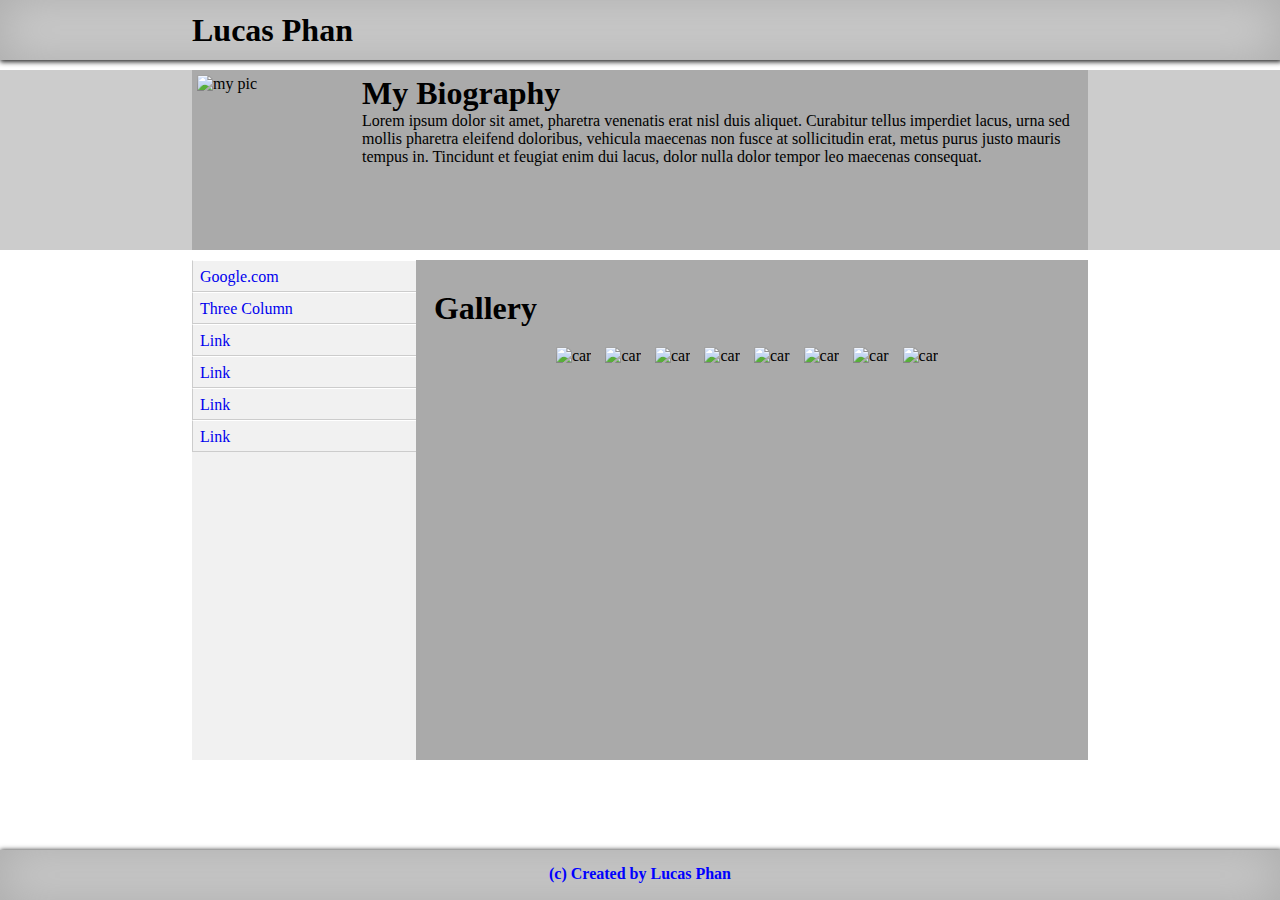
==== index.html @ 6d60825a ""added three column"" ====
<!DOCTYPE html>
<html>
<head>
    <title>My Bio</title>
	<link rel="stylesheet" type="text/css" href="./css/main.css">
</head>
<body>
    <div class="wrapper">
        <header class="main-header box-shadow">
            <h1>Lucas Phan</h1>
        </header>
        <section class="content-top">
            <article class="content-bio">
                <img src="./images/myPic.jpg" alt="my pic">
                <div class="bio-text">
                    <h1>My Biography</h1>
                    <p>
                        Lorem ipsum dolor sit amet, pharetra venenatis erat nisl duis aliquet. Curabitur tellus imperdiet lacus, urna sed mollis
                        pharetra eleifend doloribus, vehicula maecenas non fusce at sollicitudin erat, metus purus justo
                        mauris tempus in. Tincidunt et feugiat enim dui lacus, dolor nulla dolor tempor leo maecenas consequat.
                    </p>
                </div>
            </article>
        </section>
        <section class="content-bottom">
            <aside class="sidebar">
                <ul class="sidebar-links">
                    <li><a href="http://www.google.com" target="_blank">Google.com</a></li>
                    <li><a href="#">Three Column</a></li>
                    <li><a href="#">Link</a></li>
                    <li><a href="#">Link</a></li>
                    <li><a href="#">Link</a></li>
                    <li><a href="#">Link</a></li>
                </ul>
            </aside>
            <article class="main-content">
                <div class="gallery">
                    <h1>Gallery</h1>
                    <ul>
                        <li><img src="./images/gallery/1.jpg" alt="car"></li>
                        <li><img src="./images/gallery/2.jpg" alt="car"></li>
                        <li><img src="./images/gallery/3.jpg" alt="car"></li>
                        <li><img src="./images/gallery/4.jpg" alt="car"></li>
                        <li><img src="./images/gallery/5.jpg" alt="car"></li>
                        <li><img src="./images/gallery/6.jpg" alt="car"></li>
                        <li><img src="./images/gallery/7.jpg" alt="car"></li>
                        <li><img src="./images/gallery/8.jpg" alt="car"></li>
                    </ul>
                </div>
            </article>
        </section>
    </div>
    <footer class="footer box-shadow">
        <p class="copyright">
            (c) Created by Lucas Phan
        </p>
    </footer>
</body>
</html>
---- css/main.css ----
* {
                margin: 0;
                padding: 0;
            }
            html, body {
                height:100%;
            }
            body {
                min-height:100%;
                display:flex;
                flex-direction:column;
                
            }
            .wrapper {
                flex:1;
            }
            .main-header {
                background-color: #CCC;
                height: 50px;
                width: 70%;
                padding: 5px 15%;
            }
            .main-header h1 {
                line-height: 50px;
            }
            .footer {
                height: 50px;
                background-color: #CCC;
            }
            span.logo {
                color: blue;
            }
            .copyright {
                color: blue;
                font-weight: bold;
                width: 100%;
                text-align: center;
                padding: 15px 0;
            }
            .box-shadow {
                box-shadow: inset 0px 0px 50px 0px #ABABAB, 1px 1px 5px 1px #242424;
                -webkit-box-shadow: inset 0px 0px 50px 0px #ABABAB, 1px 1px 5px 1px #242424;
                -moz-box-shadow: inset 0px 0px 50px 0px #ABABAB, 1px 1px 5px 1px #242424;
                -o-box-shadow: inset 0px 0px 50px 0px #ABABAB, 1px 1px 5px 1px #242424;
            }
            .content-top {
                height: 180px;
                background-color: #CCC;
                margin: 10px 0;
            }
            .content-bio {
                position: relative;
                background-color: #AAA;
                width: 70%;
                max-width:980px;
                height: 180px;
                margin: 0 auto;
            }
            .content-bio img {
                width: 150px;
                height: 170px;
                margin: 5px 15px 5px 5px;
            }
            .bio-text {
                position: absolute;
                top: 5px;
                left: 170px;
            }
            .content-bottom {
                overflow: auto;
                width: 70%;
                max-width: 980px;
                position: relative;
                margin: 0 auto;
            }
            .sidebar {
                float: left;
                background-color: #f1f1f1;
                width: 25%;
                height: 500px;
            }
            .main-content {
                float: right;
                background-color: #aaaaaa;
                width: 71%;
                height: 500px;
                padding: 0 2% 0 2%;
            }
            .sidebar-links {
                background-color: #f1f1f1;
            }
            .sidebar-links li {
                width: 100%;
                height: 30px;
                border: 1px solid #CCC;
                border-top: 1px solid #FFF;
            }
            .sidebar-links a {
                display: block;
                padding: 7px;
                text-decoration: none;
                transition-duration: 0.7s;
            }
            .sidebar-links a:hover {
                background-color: #CCC;
                color: #000;
            }
			.gallery h1 {
				margin: 30px 0 15px 0;
			}
			.gallery ul {
				list-style-type:none;
				text-align: center;
				margin-top: 20px;
			}
			.gallery li {
				margin-right:10px;
				display:inline;
			}
			.gallery img {
				width:125px;
				height:100px;
			}
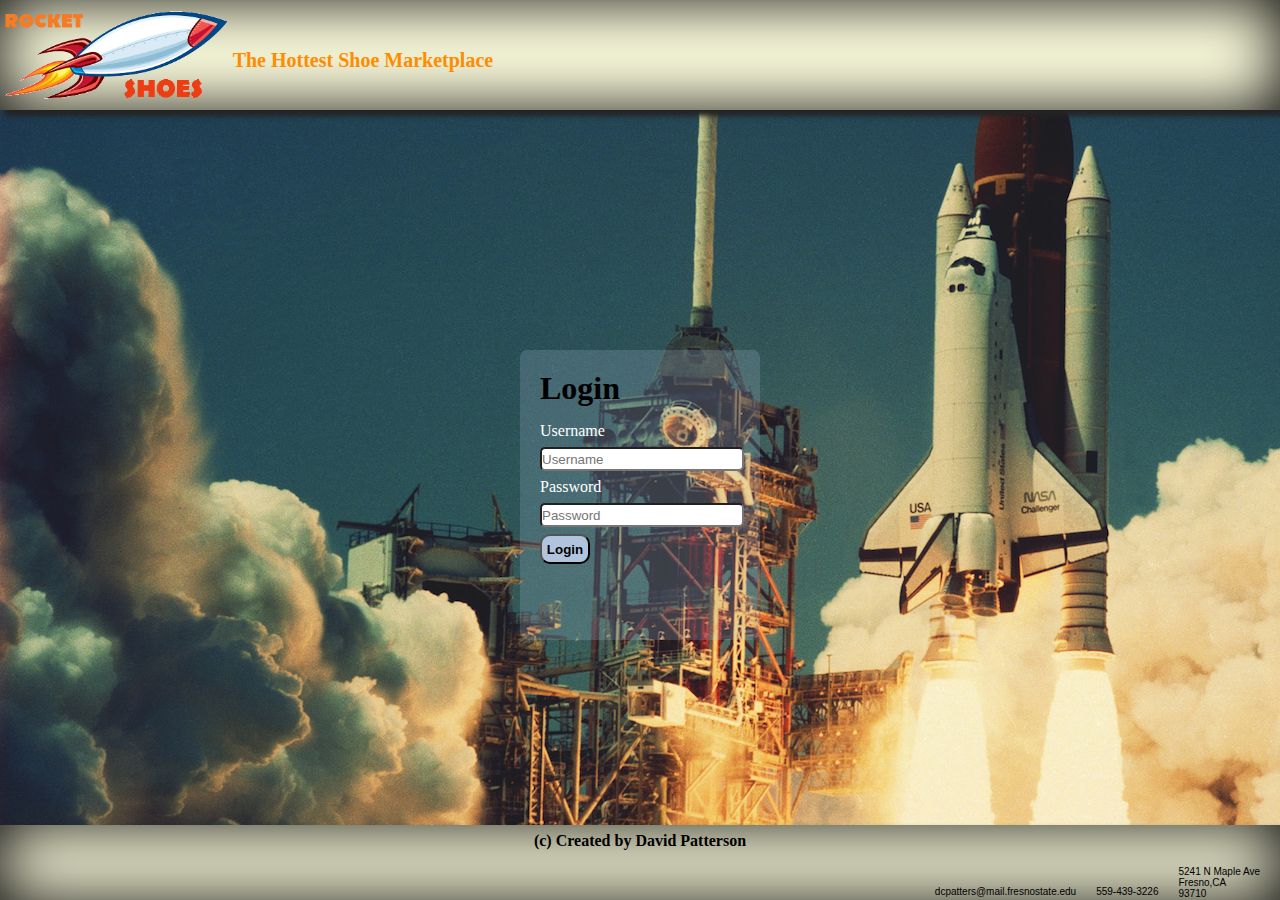
==== commit 8c1d969e: "final" ====
--- a/index.html
+++ b/index.html
@@ -1,59 +1,54 @@
 <!DOCTYPE html>
 <html>
-<head>
-    <title>My Bio</title>
-	<link rel="stylesheet" type="text/css" href="./css/main.css">
-</head>
-<body>
-    <div class="wrapper">
-        <header class="main-header box-shadow">
-            <h1>Lucas Phan</h1>
-        </header>
-        <section class="content-top">
-            <article class="content-bio">
-                <img src="./images/myPic.jpg" alt="my pic">
-                <div class="bio-text">
-                    <h1>My Biography</h1>
-                    <p>
-                        Lorem ipsum dolor sit amet, pharetra venenatis erat nisl duis aliquet. Curabitur tellus imperdiet lacus, urna sed mollis
-                        pharetra eleifend doloribus, vehicula maecenas non fusce at sollicitudin erat, metus purus justo
-                        mauris tempus in. Tincidunt et feugiat enim dui lacus, dolor nulla dolor tempor leo maecenas consequat.
-                    </p>
-                </div>
-            </article>
-        </section>
-        <section class="content-bottom">
-            <aside class="sidebar">
-                <ul class="sidebar-links">
-                    <li><a href="http://www.google.com" target="_blank">Google.com</a></li>
-                    <li><a href="#">Three Column</a></li>
-                    <li><a href="#">Link</a></li>
-                    <li><a href="#">Link</a></li>
-                    <li><a href="#">Link</a></li>
-                    <li><a href="#">Link</a></li>
-                </ul>
-            </aside>
-            <article class="main-content">
-                <div class="gallery">
-                    <h1>Gallery</h1>
-                    <ul>
-                        <li><img src="./images/gallery/1.jpg" alt="car"></li>
-                        <li><img src="./images/gallery/2.jpg" alt="car"></li>
-                        <li><img src="./images/gallery/3.jpg" alt="car"></li>
-                        <li><img src="./images/gallery/4.jpg" alt="car"></li>
-                        <li><img src="./images/gallery/5.jpg" alt="car"></li>
-                        <li><img src="./images/gallery/6.jpg" alt="car"></li>
-                        <li><img src="./images/gallery/7.jpg" alt="car"></li>
-                        <li><img src="./images/gallery/8.jpg" alt="car"></li>
-                    </ul>
-                </div>
-            </article>
-        </section>
-    </div>
-    <footer class="footer box-shadow">
-        <p class="copyright">
-            (c) Created by Lucas Phan
-        </p>
-    </footer>
-</body>
-</html>+	<head>
+		<title>Login</title>
+		<link rel="stylesheet" type="text/css" href="./css/main.css">
+	</head>
+	<body>
+		<header class= "main-header box-shadow">
+			
+			<span class="logo">
+				<h1><img src="./images/logo.png"></h1>
+			</span>
+			<h1 class="header-quote">The Hottest Shoe Marketplace</h1>
+		</header>
+		
+		<section class="content-bottom">
+		
+			<article class="main-content-column">
+				<div class="login-form">
+					<h1 class="h1login">Login</h1>
+					<label for="username">Username</label>
+                    <input class="login-input" type="text" placeholder="Username"id="username"/>
+                    <label for="password">Password</label>
+                    <input class="login-input" type="password" placeholder="Password"id="password"/>
+					
+					<input class="login" type="button" value="Login" id="submit" onclick="validate()"/>
+				</div>
+                <p class="error message"></p>
+			</article>
+		</section>
+<script language="javascript">
+			// Below function Executes on click of login button.
+			function validate(){
+			var username = document.getElementById("username").value;
+			var password = document.getElementById("password").value;
+			if ( username == "rocket" && password == "shoes"){
+			alert ("Login Succesful");
+			window.location = "./three-column/main.html"; // Redirecting to other page.
+			return false;
+			}
+		}
+</script>
+		<footer class= "footer box-shadow">
+			<span>
+			<p class="copyright" style="font-weight:bold;">(c) Created by David Patterson</p>
+			<ul class="footer-contact">
+				<li>5241 N Maple Ave<br />Fresno,CA<br />93710</li>
+				<li class="number">559-439-3226</li>
+				<li class="number">dcpatters@mail.fresnostate.edu</li>
+			</ul>
+			</span>
+		</footer>
+	</body>
+</html>
--- a/css/main.css
+++ b/css/main.css
@@ -1,123 +1,417 @@
- * {
-                margin: 0;
-                padding: 0;
-            }
-            html, body {
-                height:100%;
-            }
-            body {
-                min-height:100%;
-                display:flex;
-                flex-direction:column;
-                
-            }
-            .wrapper {
-                flex:1;
-            }
-            .main-header {
-                background-color: #CCC;
-                height: 50px;
-                width: 70%;
-                padding: 5px 15%;
-            }
-            .main-header h1 {
-                line-height: 50px;
-            }
-            .footer {
-                height: 50px;
-                background-color: #CCC;
-            }
-            span.logo {
-                color: blue;
-            }
-            .copyright {
-                color: blue;
-                font-weight: bold;
-                width: 100%;
-                text-align: center;
-                padding: 15px 0;
-            }
-            .box-shadow {
-                box-shadow: inset 0px 0px 50px 0px #ABABAB, 1px 1px 5px 1px #242424;
-                -webkit-box-shadow: inset 0px 0px 50px 0px #ABABAB, 1px 1px 5px 1px #242424;
-                -moz-box-shadow: inset 0px 0px 50px 0px #ABABAB, 1px 1px 5px 1px #242424;
-                -o-box-shadow: inset 0px 0px 50px 0px #ABABAB, 1px 1px 5px 1px #242424;
-            }
-            .content-top {
-                height: 180px;
-                background-color: #CCC;
-                margin: 10px 0;
-            }
-            .content-bio {
-                position: relative;
-                background-color: #AAA;
-                width: 70%;
-                max-width:980px;
-                height: 180px;
-                margin: 0 auto;
-            }
-            .content-bio img {
-                width: 150px;
-                height: 170px;
-                margin: 5px 15px 5px 5px;
-            }
-            .bio-text {
-                position: absolute;
-                top: 5px;
-                left: 170px;
-            }
-            .content-bottom {
-                overflow: auto;
-                width: 70%;
-                max-width: 980px;
-                position: relative;
-                margin: 0 auto;
-            }
-            .sidebar {
-                float: left;
-                background-color: #f1f1f1;
-                width: 25%;
-                height: 500px;
-            }
-            .main-content {
-                float: right;
-                background-color: #aaaaaa;
-                width: 71%;
-                height: 500px;
-                padding: 0 2% 0 2%;
-            }
-            .sidebar-links {
-                background-color: #f1f1f1;
-            }
-            .sidebar-links li {
-                width: 100%;
-                height: 30px;
-                border: 1px solid #CCC;
-                border-top: 1px solid #FFF;
-            }
-            .sidebar-links a {
-                display: block;
-                padding: 7px;
-                text-decoration: none;
-                transition-duration: 0.7s;
-            }
-            .sidebar-links a:hover {
-                background-color: #CCC;
-                color: #000;
-            }
-			.gallery h1 {
-				margin: 30px 0 15px 0;
-			}
-			.gallery ul {
-				list-style-type:none;
-				text-align: center;
-				margin-top: 20px;
-			}
-			.gallery li {
-				margin-right:10px;
-				display:inline;
-			}
-			.gallery img {
-				width:125px;
-				height:100px;
-			}+            * {
+                margin: 0;
+                padding: 0;
+            }
+            html, body {
+                height:100%;
+            }
+            body {
+                min-height:100%;
+                display:flex;
+                flex-direction:column;
+                background-image: url("../images/rocketlaunch.jpg");
+                
+            }
+            .wrapper {
+                flex:1;
+            }
+            .main-header {
+                background-color: #CCC;
+                height: 100px;
+                width: 70%;
+                padding: 5px 15%;
+            }
+            .main-header h1 {
+                line-height: 60px;
+                color: darkorange;
+            }
+            .footer {
+                height: 75px;
+                background-color: #CCC;
+            }
+
+            
+            .footer-contact li{
+                display: inline;
+                font-size: 10px;
+                font-family: Arial, Helvetica, sans-serif;
+                padding: 10px 20px 0px 0;
+                float: right;
+            }
+
+            li.number{
+                padding: 30px 20px 0px 0;
+            }
+
+            span.logo {
+                color: white;
+            }
+
+            span.logo img{
+                height: 100px;
+                float: left;
+            }
+            .copyright {
+                color: blue;
+                font-weight: bold;
+                width: 100%;
+                text-align: center;
+                padding: 15px 0;
+            }
+            .box-shadow {
+                box-shadow: inset 0px 0px 50px 0px #ABABAB, 1px 1px 5px 1px #242424;
+                -webkit-box-shadow: inset 0px 0px 50px 0px #ABABAB, 1px 1px 5px 1px #242424;
+                -moz-box-shadow: inset 0px 0px 50px 0px #ABABAB, 1px 1px 5px 1px #242424;
+                -o-box-shadow: inset 0px 0px 50px 0px #ABABAB, 1px 1px 5px 1px #242424;
+            }
+            .content-top {
+                height: 180px;
+                background-color: #CCC;
+                margin: 10px 0;
+            }
+            .content-bio {
+                position: relative;
+                background-color: #AAA;
+                width: 70%;
+                max-width:980px;
+                height: 180px;
+                margin: 0 auto;
+            }
+            .content-bio img {
+                width: 150px;
+                height: 170px;
+                margin: 5px 15px 5px 5px;
+            }
+            .bio-text {
+                position: absolute;
+                top: 5px;
+                left: 170px;
+            }
+            .content-bottom {
+                
+                width: 70%;
+                max-width: 980px;
+                position: relative;
+                margin: 0 auto;
+            }
+            .sidebar {
+                float: left;
+                background-color: #f1f1f1;
+                width: 15%;
+                height: 500px;
+                opacity: 0.85;
+            }
+            .main-content {
+                float: right;
+                background-color: #aaaaaa;
+                width: 71%;
+                height: 500px;
+                padding: 0 2% 0 2%;
+            }
+            .sidebar-links {
+                background-color: #f1f1f1;
+                list-style-type: none;
+                font-size: 20px;
+                font-family: Arial, Helvetica, sans-serif;
+               
+            }
+            .sidebar-links li {
+                width: 100%;
+                height: 50px;
+                border: 1px solid #CCC;
+                border-top: 1px solid #FFF;
+            }
+            .sidebar-links a {
+                display: block;
+                padding: 7px;
+                text-decoration: none;
+                transition-duration: 0.7s;
+                height:35px;
+            }
+            .sidebar-links a:hover {
+                background-color:indianred;
+                color: orange;
+            }
+			.gallery h1 {
+				margin: 30px 0 15px 0;
+			}
+			.gallery ul {
+				list-style-type:none;
+				text-align: center;
+				margin-top: 20px;
+			}
+			.gallery li {
+				margin-right:10px;
+				display:inline;
+			}
+			.gallery img {
+				width:125px;
+				height:100px;
+			}
+
+            .main-gallery{
+                height: 75px;
+                width:75px;
+            }
+
+
+
+
+
+        section.one-column{
+                margin-top: 30px;
+        }
+        
+        article.main-content-column{
+            width:100%;
+            padding:0px;
+            background-color: transparent;
+        }
+         
+        
+		* {
+			margin: 0px;
+			padding:0;
+			/* height: 70px; */
+			}
+			.main-header {
+				background-color: lightyellow;
+				height:100px;
+				width:100%;
+				padding: 5px 0px;
+				}
+				
+			
+			
+			.footer {
+				position:absolute;
+				bottom: 0;
+				right:0;
+				left:0;
+				height:75px;
+				background-color:lightyellow;
+				}
+			
+                .header-quote{
+                  padding-top: 25px;
+                  font-size: 20px;
+                  
+                }
+
+			.logo {
+				color:white;
+				}
+			
+			.copyright {
+				color:white;
+				width:100%;
+				text-align:center;
+				padding:15px 0;
+				}
+			
+			.box-shadow {
+				box-shadow: inset 0px 0px 65px 0px #080707,5px 5px 5px 1px #242424;
+				-webkit-box-shadow: inset 0px 0px 65px 0px #080707,5px 5px 5px 1px #242424;
+				-moz-box-shadow: inset 0px 0px 65px 0px #080707,5px 5px 5px 1px #242424;
+				-o-box-shadow: inset 0px 0px 65px 0px #080707,5px 5px 5px 1px #242424;
+                
+				}
+			
+			.content-top {
+				width:100%;
+				height:180px;
+				background-color:#CCC;
+				margin:10px 0px;
+				}
+			
+			.content-bio {
+				position:relative;
+				width:800px;
+				height:180px;
+				margin:0 auto;
+				}
+			
+		
+			
+		
+			content-bottom {
+				position:relative;
+				}
+			
+			
+			
+			.main-content {
+				float:right;
+				background-color: rgba(255, 101, 49, 0.8);
+				width:100%;
+				height:500px;
+				padding:0% 2% 0% 2%;
+                
+            }
+				
+		
+			
+            div.login-form {
+                padding: 20px;
+                width: 200px;
+                height:250px;
+                background-color: #CCC;
+                margin: 240px auto 0;
+                border-radius: 7px;
+                background: rgba(175, 202, 227, 0.2);
+            }
+
+            div.login-form label{
+                color: white;
+            }
+            input.login-input {
+                width:100%;
+                padding:5px, 2px;
+                border-radius: 5px;
+                margin:7px 0;
+                height: 20px;
+
+            }
+
+
+
+            h1.h1login{
+                margin-bottom:15px;
+            }
+
+            h1.course-heading{
+                font-size: 25px;
+                text-align: center;
+                color: white;
+                font-family: 'Lucida Sans', 'Lucida Sans Regular', 'Lucida Grande', 'Lucida Sans Unicode', Geneva, Verdana, sans-serif;
+            }
+
+            
+            p.error-message{
+                display:none;
+               margin-top:10px;
+                padding:5px;
+                width:100px;
+                color:white;
+                background-color: blue;
+                border: 1px solid yellow;
+                border-radius: 5px;
+            }
+
+    p.copyright{
+        color: black;
+        line-height: 1px;
+}
+
+section.three-column {
+    overflow: auto;
+    margin-top:30px;
+    height: 100%;
+}
+
+aside.sidebar three-column {
+    width:15%;
+}
+
+aside.sidebar-right{
+    width: 18%;
+    background-color: #f1f1f1;
+    /* height: 100%; */
+    float: right;
+    min-height: 480px;
+    padding: 1%;
+    margin: auto;
+    
+}
+
+.sidebar-right li {
+    list-style-type: none;
+}
+
+.sidebar-right img{
+    height: 90px;
+    width: 150px;
+}
+
+.sidebar-right a{
+    text-decoration: none;
+    font-family: Cambria, Cochin, Georgia, Times, Times New Roman, serif;
+    font-size: 14px;
+}
+
+article.three-column-content{
+    width:61%;
+    position: absolute;
+    left:15%;
+    float: none;
+}
+
+table.courses-table{
+    width:100%;
+    font-size: 25px;
+    font-family: Verdana, Geneva, Tahoma, sans-serif;
+}
+
+table.courses-table tr{
+    padding:3px, 5px;
+    background-color: white;
+    border:1px solid #CCC;
+    transition-duration: 0.2s;
+}
+
+
+table.courses-table td, table.courses-table th{
+    
+}
+
+input#submit.login {
+     height: 30px;
+    background: lightsteelblue;
+    font-weight: bolder;
+    width: 50px;
+    border-radius: 10px;
+}
+
+.social-media{
+    height: 50px;
+    width:50px;
+    padding: 10px 10px 10px 10px;
+    align-items: center;
+}
+
+.social-icons{
+    position: absolute;
+    display: block;
+    margin: auto;
+    margin-left: 352px;
+    
+}
+
+.social-icons li{
+    list-style-type: none;
+    display: inline;
+}
+
+.social-icons img{
+    opacity: 1.0;
+}
+
+div.about{
+    margin-top: 70px;
+    background-color: rgba(255, 101, 49, 0.8);
+    position: absolute;
+    height: 350px;
+    border-radius: 20px;
+    font-size: 16px;
+    font-family: Georgia, 'Times New Roman', Times, serif;
+}
+
+div.about p{
+    padding-left: 4em;
+}
+
+.h1about{
+    font-size: 40px;
+    text-align: center;
+    padding: 10px 0 30px 0;
+}